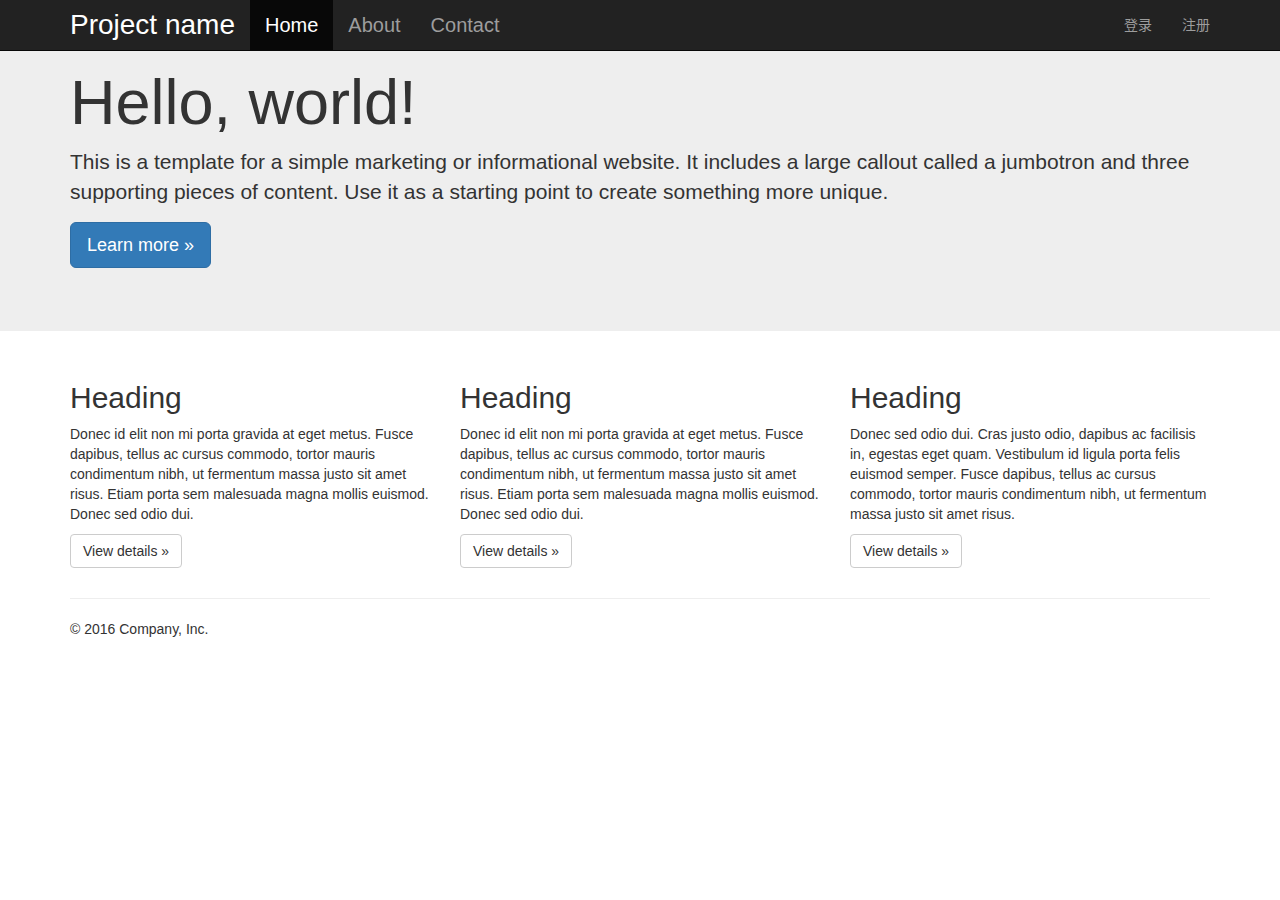
==== src/main/resources/static/index.html @ 11b6e0bb "edit by Bert Q ----第6次更新---- 修复了上个版本一些bug 完善了一些功能 提供了sql和接口参数文件 开始编写前端页面" ====
<!DOCTYPE html>
<html lang="zh-CN">
<head>
    <meta charset="utf-8">
    <meta http-equiv="X-UA-Compatible" content="IE=edge">
    <meta name="viewport" content="width=device-width, initial-scale=1">
    <!-- 上述3个meta标签*必须*放在最前面，任何其他内容都*必须*跟随其后！ -->
    <title>签到吧 --基于web的签到平台</title>

    <!-- Bootstrap -->
    <link href="bootstrap-3.3.7-dist/css/bootstrap.css" rel="stylesheet">

    <!-- HTML5 shim 和 Respond.js 是为了让 IE8 支持 HTML5 元素和媒体查询（media queries）功能 -->
    <!-- 警告：通过 file:// 协议（就是直接将 html 页面拖拽到浏览器中）访问页面时 Respond.js 不起作用 -->
    <!--[if lt IE 9]>
    <script src="https://cdn.jsdelivr.net/npm/html5shiv@3.7.3/dist/html5shiv.min.js"></script>
    <script src="https://cdn.jsdelivr.net/npm/respond.js@1.4.2/dest/respond.min.js"></script>
    <![endif]-->

    <!-- jQuery (Bootstrap 的所有 JavaScript 插件都依赖 jQuery，所以必须放在前边) -->
    <script src="js/jquery-1.12.4.min.js"></script>
    <!-- 加载 Bootstrap 的所有 JavaScript 插件。你也可以根据需要只加载单个插件。 -->
    <script src="bootstrap-3.3.7-dist/js/bootstrap.min.js"></script>
    <link rel="stylesheet" href="css/myNavBar.css">

   
    

</head>
<body>
<nav class="navbar navbar-inverse navbar-fixed-top">
<div class="container">
    <div class="navbar-header">
        <button type="button" class="navbar-toggle collapsed" data-toggle="collapse" data-target="#navbar" aria-expanded="false" aria-controls="navbar">
            <span class="sr-only">Toggle navigation</span>
            <span class="icon-bar"></span>
            <span class="icon-bar"></span>
            <span class="icon-bar"></span>
        </button>
        <a class="navbar-brand navTitle" href="#">Project name</a>
    </div>
    <div id="navbar" class="collapse navbar-collapse">
        <ul class="nav navbar-nav navItem">
            <li class="active" ><a href="#">Home</a></li>
            <li><a href="#about" >About</a></li>
            <li><a href="#contact" >Contact</a></li>
        </ul>
        <ul class="nav navbar-nav navbar-right hidden-sm">
            <li><a href="/about/" onclick="_hmt.push(['_trackEvent', 'navbar', 'click', 'about'])">登录</a></li>
            <li><a href="/about/" onclick="_hmt.push(['_trackEvent', 'navbar', 'click', 'about'])">注册</a></li>
        </ul>
    </div><!--/.nav-collapse -->

</div>
</nav>

<!-- Main jumbotron for a primary marketing message or call to action -->
<div class="jumbotron">
    <div class="container">
        <h1>Hello, world!</h1>
        <p>This is a template for a simple marketing or informational website. It includes a large callout called a
            jumbotron and three supporting pieces of content. Use it as a starting point to create something more
            unique.</p>
        <p><a class="btn btn-primary btn-lg" href="#" role="button">Learn more &raquo;</a></p>
    </div>
</div>

<div class="container">
    <!-- Example row of columns -->
    <div class="row">
        <div class="col-md-4">
            <h2>Heading</h2>
            <p>Donec id elit non mi porta gravida at eget metus. Fusce dapibus, tellus ac cursus commodo, tortor mauris
                condimentum nibh, ut fermentum massa justo sit amet risus. Etiam porta sem malesuada magna mollis
                euismod. Donec sed odio dui. </p>
            <p><a class="btn btn-default" href="#" role="button">View details &raquo;</a></p>
        </div>
        <div class="col-md-4">
            <h2>Heading</h2>
            <p>Donec id elit non mi porta gravida at eget metus. Fusce dapibus, tellus ac cursus commodo, tortor mauris
                condimentum nibh, ut fermentum massa justo sit amet risus. Etiam porta sem malesuada magna mollis
                euismod. Donec sed odio dui. </p>
            <p><a class="btn btn-default" href="#" role="button">View details &raquo;</a></p>
        </div>
        <div class="col-md-4">
            <h2>Heading</h2>
            <p>Donec sed odio dui. Cras justo odio, dapibus ac facilisis in, egestas eget quam. Vestibulum id ligula
                porta felis euismod semper. Fusce dapibus, tellus ac cursus commodo, tortor mauris condimentum nibh, ut
                fermentum massa justo sit amet risus.</p>
            <p><a class="btn btn-default" href="#" role="button">View details &raquo;</a></p>
        </div>
    </div>

    <hr>

    <footer>
        <p>&copy; 2016 Company, Inc.</p>
    </footer>
</div>

</body>
</html>
---- src/main/resources/static/css/myNavBar.css ----
.navTitle{
    font-size: 28px;
}

.navItem{
    font-size: 20px;
}

.navItem:hover{
    border-bottom: 5px white;
    color: pink;
}
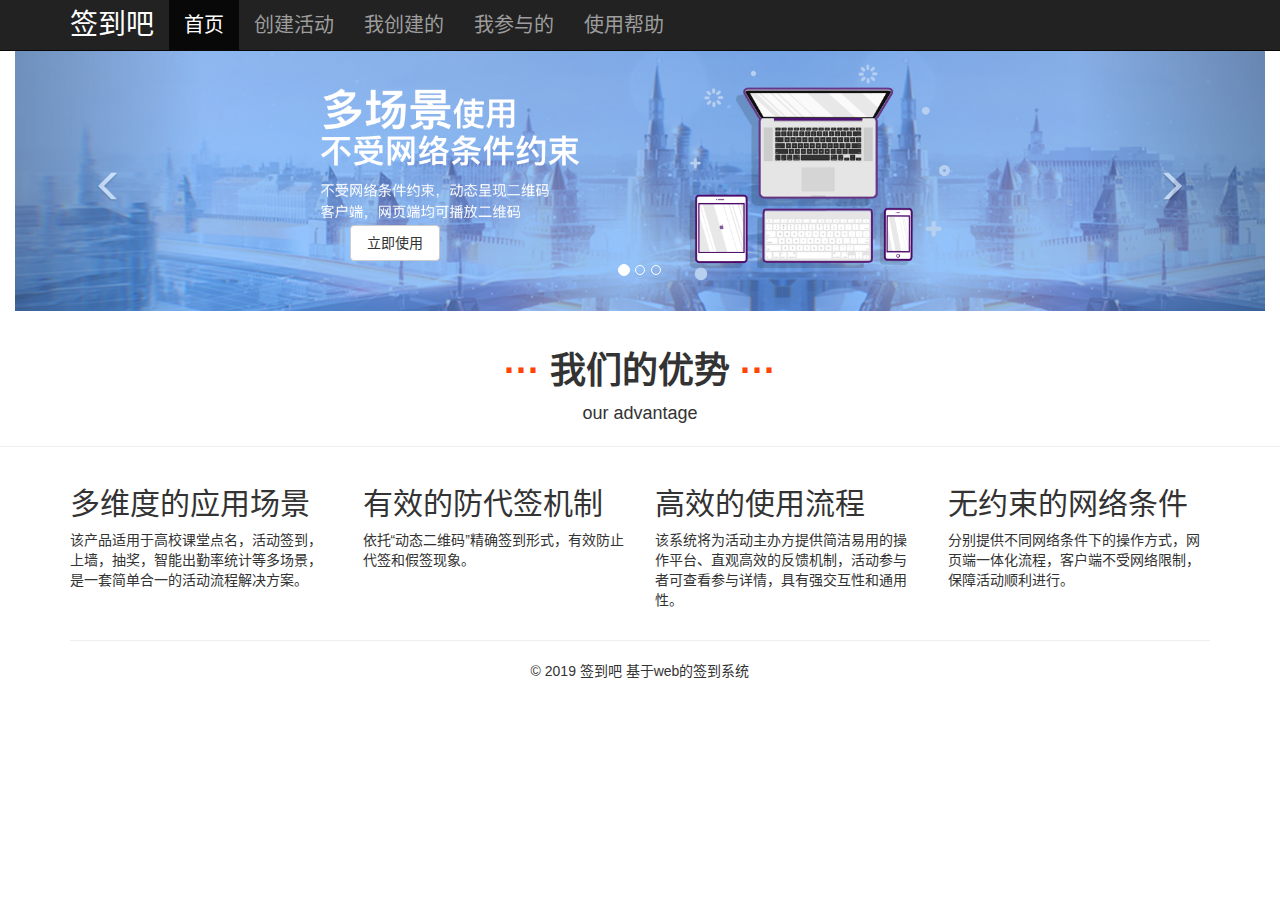
==== commit 79ead59e: "edit by Bert Q ----第7次更新---- 修复了上个版本一些bug 开始编写网页" ====
--- a/src/main/resources/static/index.html
+++ b/src/main/resources/static/index.html
@@ -21,80 +21,118 @@
     <script src="js/jquery-1.12.4.min.js"></script>
     <!-- 加载 Bootstrap 的所有 JavaScript 插件。你也可以根据需要只加载单个插件。 -->
     <script src="bootstrap-3.3.7-dist/js/bootstrap.min.js"></script>
+    <!--自定义-->
     <link rel="stylesheet" href="css/myNavBar.css">
-
-   
-    
+    <link rel="stylesheet" href="css/lunbo.css">
+    <link rel="stylesheet" href="css/index.css">
+    <script src="js/getLoginStatus.js"></script>
 
 </head>
 <body>
 <nav class="navbar navbar-inverse navbar-fixed-top">
-<div class="container">
-    <div class="navbar-header">
-        <button type="button" class="navbar-toggle collapsed" data-toggle="collapse" data-target="#navbar" aria-expanded="false" aria-controls="navbar">
-            <span class="sr-only">Toggle navigation</span>
-            <span class="icon-bar"></span>
-            <span class="icon-bar"></span>
-            <span class="icon-bar"></span>
-        </button>
-        <a class="navbar-brand navTitle" href="#">Project name</a>
+    <div class="container">
+        <div class="navbar-header">
+            <button type="button" class="navbar-toggle collapsed" data-toggle="collapse" data-target="#navbar"
+                    aria-expanded="false" aria-controls="navbar">
+                <span class="sr-only">Toggle navigation</span>
+                <span class="icon-bar"></span>
+                <span class="icon-bar"></span>
+                <span class="icon-bar"></span>
+            </button>
+            <a class="navbar-brand navTitle" href="#">签到吧</a>
+        </div>
+        <div id="navbar" class="collapse navbar-collapse">
+            <ul class="nav navbar-nav navItem">
+                <li class="active"><a href="index.html">首页</a></li>
+                <li><a href="createActivityChoice.html">创建活动</a></li>
+                <li><a href="#contact">我创建的</a></li>
+                <li><a href="#contact">我参与的</a></li>
+                <li><a href="#contact">使用帮助</a></li>
+            </ul>
+            <ul id="userInfo" class="nav navbar-nav navbar-right hidden-sm"></ul>
+        </div><!--/.nav-collapse -->
+
     </div>
-    <div id="navbar" class="collapse navbar-collapse">
-        <ul class="nav navbar-nav navItem">
-            <li class="active" ><a href="#">Home</a></li>
-            <li><a href="#about" >About</a></li>
-            <li><a href="#contact" >Contact</a></li>
-        </ul>
-        <ul class="nav navbar-nav navbar-right hidden-sm">
-            <li><a href="/about/" onclick="_hmt.push(['_trackEvent', 'navbar', 'click', 'about'])">登录</a></li>
-            <li><a href="/about/" onclick="_hmt.push(['_trackEvent', 'navbar', 'click', 'about'])">注册</a></li>
-        </ul>
-    </div><!--/.nav-collapse -->
-
-</div>
 </nav>
 
 <!-- Main jumbotron for a primary marketing message or call to action -->
-<div class="jumbotron">
-    <div class="container">
-        <h1>Hello, world!</h1>
-        <p>This is a template for a simple marketing or informational website. It includes a large callout called a
-            jumbotron and three supporting pieces of content. Use it as a starting point to create something more
-            unique.</p>
-        <p><a class="btn btn-primary btn-lg" href="#" role="button">Learn more &raquo;</a></p>
+<div class="container lunbo">
+    <div class="carousel slide" id="slidershow" data-ride="carousel" data-interval="5000">
+        <!--计数器-->
+        <ol class="carousel-indicators">
+            <li class="active" data-target="#slidershow" data-slide-to="0"></li>
+            <li data-target="#slidershow" data-slide-to="1"></li>
+            <li data-target="#slidershow" data-slide-to="2"></li>
+        </ol>
+        <!--图片容器-->
+        <div class="carousel-inner">
+            <div class="item active">
+                <img src="images/banner1.png"/>
+                <!--添加对应标题和内容-->
+                <div class="carousel-caption">
+                    <button class="btn  btn-default btn-block" type="button"> 立即使用</button>
+
+                </div>
+            </div>
+            <div class="item">
+                <img src="images/banner2.png"/>
+                <!--添加对应标题和内容-->
+                <div class="carousel-caption">
+                    <button class="btn  btn-primary btn-block" type="button"> 立即使用</button>
+                </div>
+            </div>
+            <div class="item">
+                <img src="images/banner3.png"/>
+                <!--添加对应标题和内容-->
+                <div class="carousel-caption">
+                    <button class="btn  btn-warning btn-block" type="button"> 立即使用</button>
+
+                </div>
+            </div>
+        </div>
+        <!--轮播导航-->
+        <a href="#slidershow" data-slide="prev" class="left carousel-control" role="button">
+            <span class="glyphicon glyphicon-menu-left" aria-hidden="true"></span>
+        </a>
+        <a href="#slidershow" data-slide="next" class="right carousel-control" role="button">
+            <span class="glyphicon glyphicon-menu-right" aria-hidden="true"></span>
+        </a>
+
     </div>
+</div>
+</div>
+
+<div class="page-header">
+    <h1><span class="orange">···</span> 我们的优势 <span class="orange">···</span></h1>
+    <p>our advantage</p>
 </div>
 
 <div class="container">
     <!-- Example row of columns -->
     <div class="row">
-        <div class="col-md-4">
-            <h2>Heading</h2>
-            <p>Donec id elit non mi porta gravida at eget metus. Fusce dapibus, tellus ac cursus commodo, tortor mauris
-                condimentum nibh, ut fermentum massa justo sit amet risus. Etiam porta sem malesuada magna mollis
-                euismod. Donec sed odio dui. </p>
-            <p><a class="btn btn-default" href="#" role="button">View details &raquo;</a></p>
+        <div class="col-md-3">
+            <h2>多维度的应用场景</h2>
+            <p>该产品适用于高校课堂点名，活动签到，上墙，抽奖，智能出勤率统计等多场景，是一套简单合一的活动流程解决方案。</p>
         </div>
-        <div class="col-md-4">
-            <h2>Heading</h2>
-            <p>Donec id elit non mi porta gravida at eget metus. Fusce dapibus, tellus ac cursus commodo, tortor mauris
-                condimentum nibh, ut fermentum massa justo sit amet risus. Etiam porta sem malesuada magna mollis
-                euismod. Donec sed odio dui. </p>
-            <p><a class="btn btn-default" href="#" role="button">View details &raquo;</a></p>
+        <div class="col-md-3">
+            <h2>有效的防代签机制</h2>
+            <p>依托“动态二维码”精确签到形式，有效防止代签和假签现象。 </p>
         </div>
-        <div class="col-md-4">
-            <h2>Heading</h2>
-            <p>Donec sed odio dui. Cras justo odio, dapibus ac facilisis in, egestas eget quam. Vestibulum id ligula
-                porta felis euismod semper. Fusce dapibus, tellus ac cursus commodo, tortor mauris condimentum nibh, ut
-                fermentum massa justo sit amet risus.</p>
-            <p><a class="btn btn-default" href="#" role="button">View details &raquo;</a></p>
+        <div class="col-md-3">
+            <h2>高效的使用流程</h2>
+            <p>该系统将为活动主办方提供简洁易用的操作平台、直观高效的反馈机制，活动参与者可查看参与详情，具有强交互性和通用性。</p>
+        </div>
+        <div class="col-md-3">
+            <h2>无约束的网络条件</h2>
+            <p>分别提供不同网络条件下的操作方式，网页端一体化流程，客户端不受网络限制，保障活动顺利进行。</p>
         </div>
     </div>
 
     <hr>
 
+
     <footer>
-        <p>&copy; 2016 Company, Inc.</p>
+        <p>&copy; 2019 签到吧 基于web的签到系统</p>
     </footer>
 </div>
 
--- a/src/main/resources/static/css/myNavBar.css
+++ b/src/main/resources/static/css/myNavBar.css
@@ -9,4 +9,5 @@
 .navItem:hover{
     border-bottom: 5px white;
     color: pink;
-}+}
+
--- a/src/main/resources/static/css/lunbo.css
+++ b/src/main/resources/static/css/lunbo.css
@@ -0,0 +1,24 @@
+.lunbo {
+    width: 100%;
+    margin-top: 51px;
+    position: relative;
+    overflow: hidden;
+}
+.lunbo img{
+    width:auto;
+    height:auto;
+    max-width:100%;
+    max-height:100%;
+}
+.lunbo .glyphicon{
+    line-height: 100%;
+    top: 50%;
+    margin-top: -40px;
+    font-size: 32px;
+}
+.lunbo button{
+    margin-left: 85px;
+    width: 90px;
+    height: 36px;
+    text-align: center;
+}--- a/src/main/resources/static/css/index.css
+++ b/src/main/resources/static/css/index.css
@@ -0,0 +1,21 @@
+
+
+.orange{
+    color: orangered;
+}
+
+.page-header {
+    text-align: center;
+}
+.page-header h1{
+    font-weight: bold;
+}
+
+.page-header p{
+    font-size: 18px;
+}
+
+footer{
+    margin: 0 auto;
+    text-align: center;
+}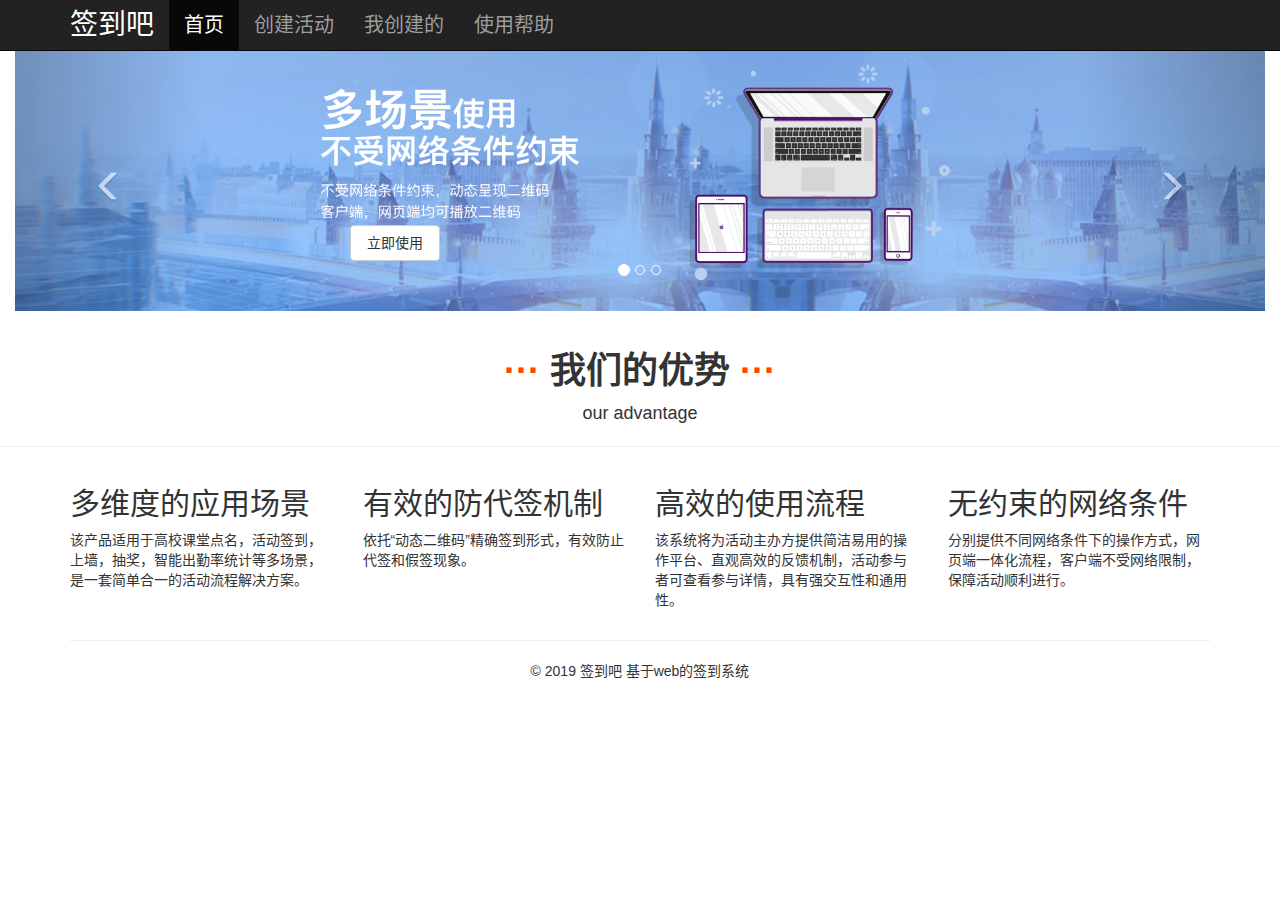
==== commit 507f749d: "edit by Bert Q ----第12次更新---- 一期完成进度99%，剩余一个注册界面" ====
--- a/src/main/resources/static/index.html
+++ b/src/main/resources/static/index.html
@@ -4,22 +4,13 @@
     <meta charset="utf-8">
     <meta http-equiv="X-UA-Compatible" content="IE=edge">
     <meta name="viewport" content="width=device-width, initial-scale=1">
-    <!-- 上述3个meta标签*必须*放在最前面，任何其他内容都*必须*跟随其后！ -->
     <title>签到吧 --基于web的签到平台</title>
-
-    <!-- Bootstrap -->
     <link href="bootstrap-3.3.7-dist/css/bootstrap.css" rel="stylesheet">
-
-    <!-- HTML5 shim 和 Respond.js 是为了让 IE8 支持 HTML5 元素和媒体查询（media queries）功能 -->
-    <!-- 警告：通过 file:// 协议（就是直接将 html 页面拖拽到浏览器中）访问页面时 Respond.js 不起作用 -->
     <!--[if lt IE 9]>
     <script src="https://cdn.jsdelivr.net/npm/html5shiv@3.7.3/dist/html5shiv.min.js"></script>
     <script src="https://cdn.jsdelivr.net/npm/respond.js@1.4.2/dest/respond.min.js"></script>
     <![endif]-->
-
-    <!-- jQuery (Bootstrap 的所有 JavaScript 插件都依赖 jQuery，所以必须放在前边) -->
     <script src="js/jquery-1.12.4.min.js"></script>
-    <!-- 加载 Bootstrap 的所有 JavaScript 插件。你也可以根据需要只加载单个插件。 -->
     <script src="bootstrap-3.3.7-dist/js/bootstrap.min.js"></script>
     <!--自定义-->
     <link rel="stylesheet" href="css/myNavBar.css">
@@ -39,14 +30,13 @@
                 <span class="icon-bar"></span>
                 <span class="icon-bar"></span>
             </button>
-            <a class="navbar-brand navTitle" href="#">签到吧</a>
+            <a class="navbar-brand navTitle" href="index.html">签到吧</a>
         </div>
         <div id="navbar" class="collapse navbar-collapse">
             <ul class="nav navbar-nav navItem">
                 <li class="active"><a href="index.html">首页</a></li>
                 <li><a href="createActivityChoice.html">创建活动</a></li>
-                <li><a href="#contact">我创建的</a></li>
-                <li><a href="#contact">我参与的</a></li>
+                <li><a href="viewMyActivities.html">我创建的</a></li>
                 <li><a href="#contact">使用帮助</a></li>
             </ul>
             <ul id="userInfo" class="nav navbar-nav navbar-right hidden-sm"></ul>
